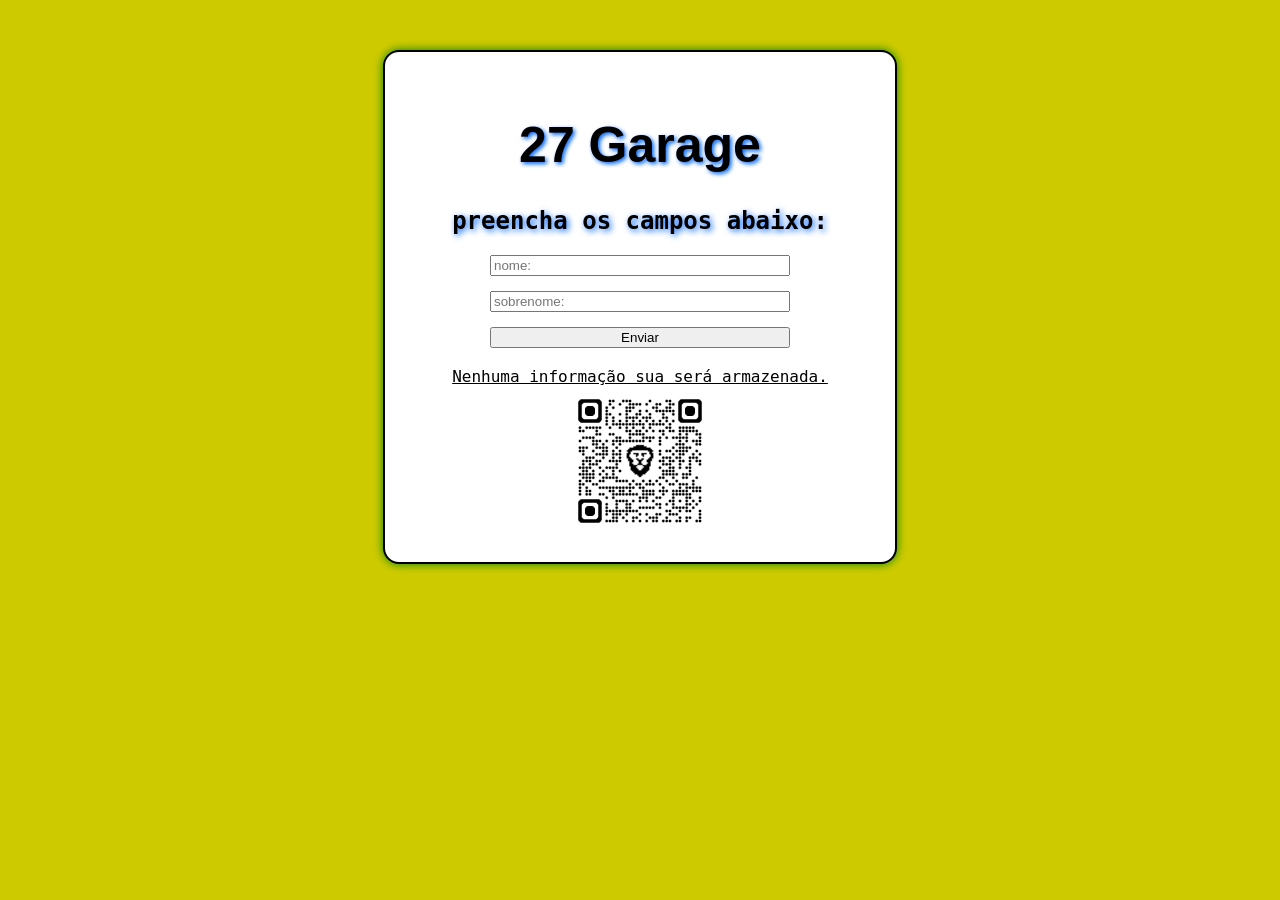
==== index.html @ 4b1b1892 "Add files via upload" ====
<!DOCTYPE html>
<html lang="pt-br">
<head>
    <meta charset="UTF-8">
    <meta name="viewport" content="oii">
    <title>Preencha o Formulário</title>
    <link rel="stylesheet" href="teste.css">
</head>
<body>
    <div class="quadrado">
    <h1>27 Garage</h1>
    <h2>preencha os campos abaixo:</h2>
    <div class="form">
        <input class="caixa1" type="text" placeholder="nome:">
        <input class="caixa2" type="text" placeholder="sobrenome:">
        <button onclick="window.location.href='https://a31289351-art.github.io/Garage-27-cats/'">Enviar</button>
    </div>
    <br>
    <u>Nenhuma informação sua será armazenada.</u>
    <br>
    <img class="gato" src="qrcode_a31289351-art.github.io.png">
    </div>
</body>
</html>
---- teste.css ----
body {
  font-family: monospace, sans-serif;
  background-color: rgb(206, 202, 0);
}

h1 {
    text-align: center;
    font-size: 50px;
    font-family: cursive, sans-serif;
    text-shadow: 2px 2px 4px rgb(0, 102, 255);
    color: rgb(0, 0, 0);
}

h2 {
    text-align: center;
    text-shadow: 2px 2px 6px rgb(0, 102, 255);
    color: rgb(0, 0, 0);  
}


.form {
   display: flex;
  flex-direction: column;
  gap: 15px;
  width: 300px;        
  max-width: 90%;  
  text-align: center;
  margin: 0 auto;
  padding: 0 auto;
}

.gato {
  width: 250px;
}

.quadrado {
  border: 2px solid black;
  box-shadow: 0px 0px 10px green;
  background: white;
  border-radius: 1rem;
  width: 450px;
  height: 450px;
  margin: 50px auto;
  padding: 30px;
  text-align: center;
  transform: scale(1.3);
  transition: 2s;
  transform: scale(1.0);
  transition: 2s;
}

.gato {
  align-items: center;
  width: 150px;
}
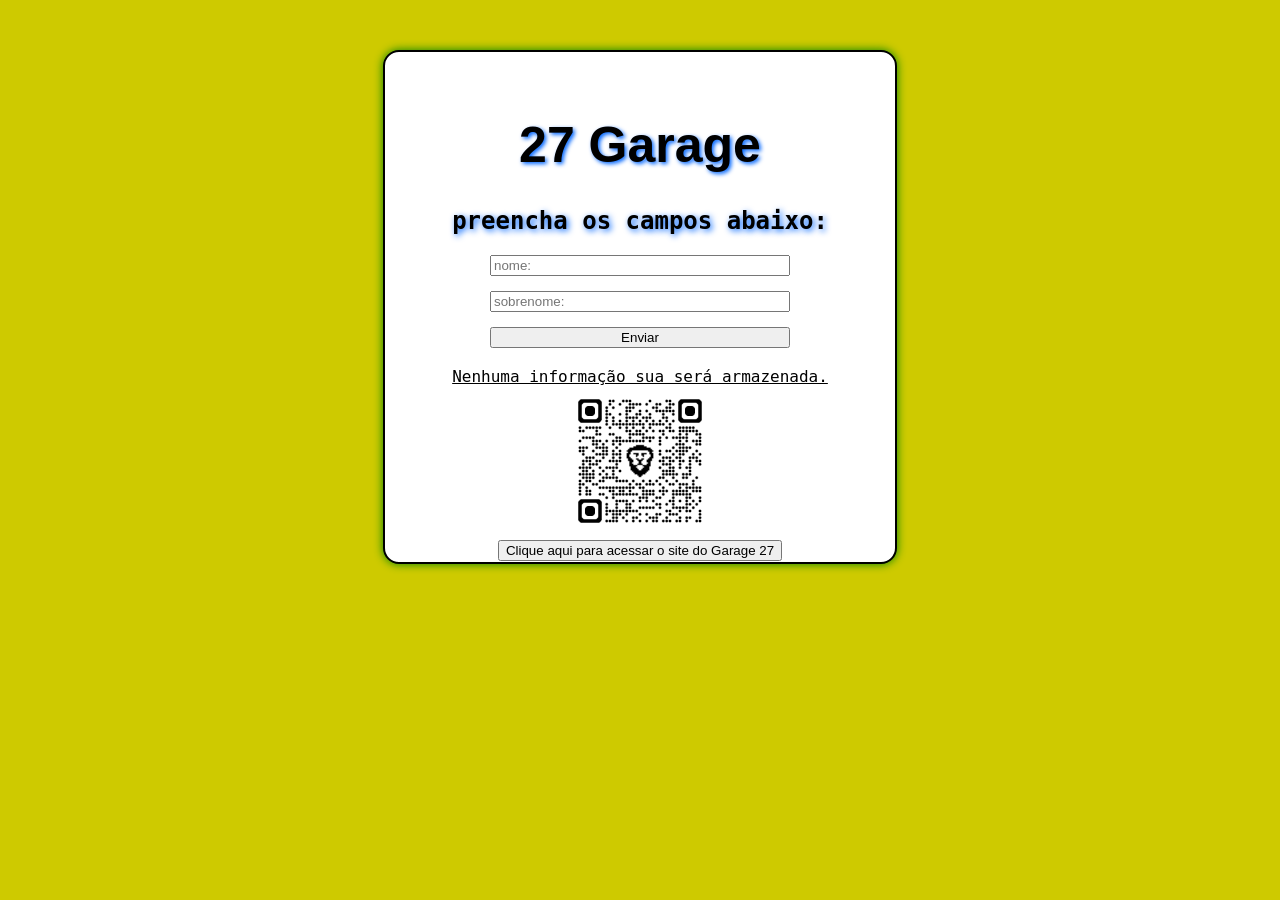
==== commit a8f5618b: "Rename teste.html to index.html" ====
--- a/index.html
+++ b/index.html
@@ -11,14 +11,27 @@
     <h1>27 Garage</h1>
     <h2>preencha os campos abaixo:</h2>
     <div class="form">
-        <input class="caixa1" type="text" placeholder="nome:">
+        <input id="codigo" class="caixa1" type="text" placeholder="nome:">
         <input class="caixa2" type="text" placeholder="sobrenome:">
-        <button onclick="window.location.href='https://a31289351-art.github.io/Garage-27-cats/'">Enviar</button>
+        <button onclick="verificar()">Enviar</button>
+        <script>
+            function verificar() {
+    let valor = document.getElementById("codigo").value;
+                
+    if (valor === "Arthur") {
+        window.location.href = "https://youtube.com";
+    } else {
+        alert("Código incorreto!");
+    }
+}
+        </script>
     </div>
     <br>
     <u>Nenhuma informação sua será armazenada.</u>
     <br>
     <img class="gato" src="qrcode_a31289351-art.github.io.png">
+    <br>
+    <button onclick="alert('Você será redirecionado para o site do Garage 27.')">Clique aqui para acessar o site do Garage 27</button>
     </div>
 </body>
-</html>+</html>
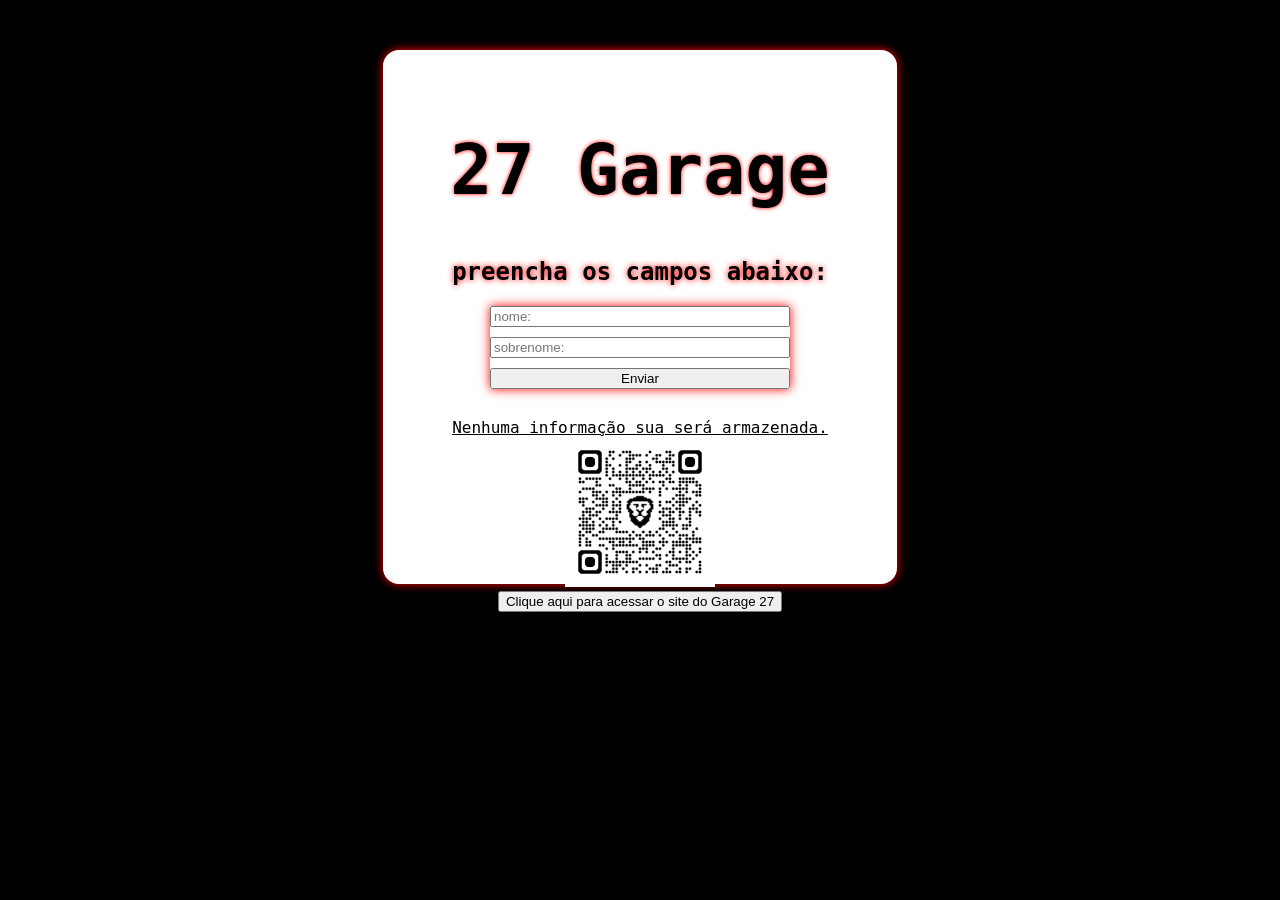
==== commit 883f2a4b: "Update index.html" ====
--- a/index.html
+++ b/index.html
@@ -4,7 +4,7 @@
     <meta charset="UTF-8">
     <meta name="viewport" content="oii">
     <title>Preencha o Formulário</title>
-    <link rel="stylesheet" href="teste.css">
+    <link rel="stylesheet" href="testec.css">
 </head>
 <body>
     <div class="quadrado">
--- a/testec.css
+++ b/testec.css
@@ -0,0 +1,56 @@
+body {
+  font-family: monospace, sans-serif;
+  background-color: rgb(0, 0, 0);
+}
+
+h1 {
+    text-align: center;
+    font-size: 70px;
+    font-family: monospace, sans-serif;
+    text-shadow: 0px 0px 4px rgb(255, 0, 0);
+    color: rgb(0, 0, 0);
+}
+
+h2 {
+    text-align: center;
+    text-shadow: 0px 0px 6px rgb(255, 0, 0);
+    color: rgb(0, 0, 0);  
+}
+
+
+.form {
+  display: flex;
+  flex-direction: column;
+  gap: 10px;
+  width: 300px;        
+  max-width: 80%;  
+  text-align: center;
+  margin: 10px auto;
+  padding: 10px auto;
+  box-shadow: 0px 0px 10px rgb(255, 0, 0);
+}
+
+.gato {
+  width: 250px;
+}
+
+.quadrado {
+  border: 2px solid rgb(255, 255, 255);
+  box-shadow: 0px 0px 10px rgb(255, 0, 0);
+  background: white;
+  border-radius: 1rem;
+  width: 450px;
+  height: 470px;
+  margin: 50px auto;
+  padding: 30px;
+  text-align: center;
+  transform: scale(1.3);
+  transition: 2s;
+  transform: scale(1.0);
+  transition: 2s;
+}
+
+.gato {
+  align-items: center;
+  width: 150px;
+}
